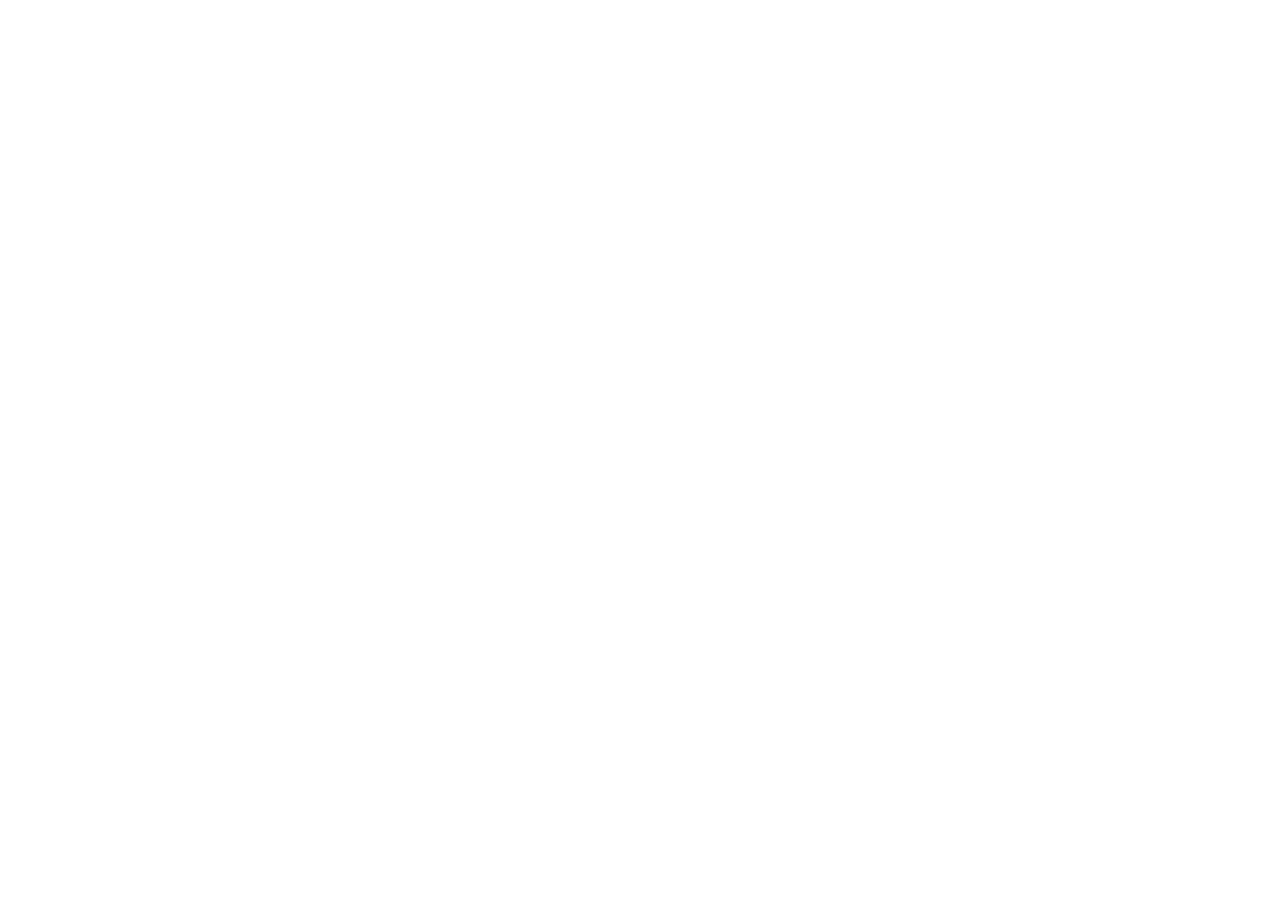
==== src/cake/cake.html @ 113871fb "add new login UI" ====
<!DOCTYPE html>
<html lang="en">
<head>
    <meta charset="UTF-8">
    <meta http-equiv="X-UA-Compatible" content="IE=edge">
    <meta name="viewport" content="width=device-width, initial-scale=1.0">
    <title>KHARIN | CAKE</title>
</head>
<body>
    
</body>
</html>
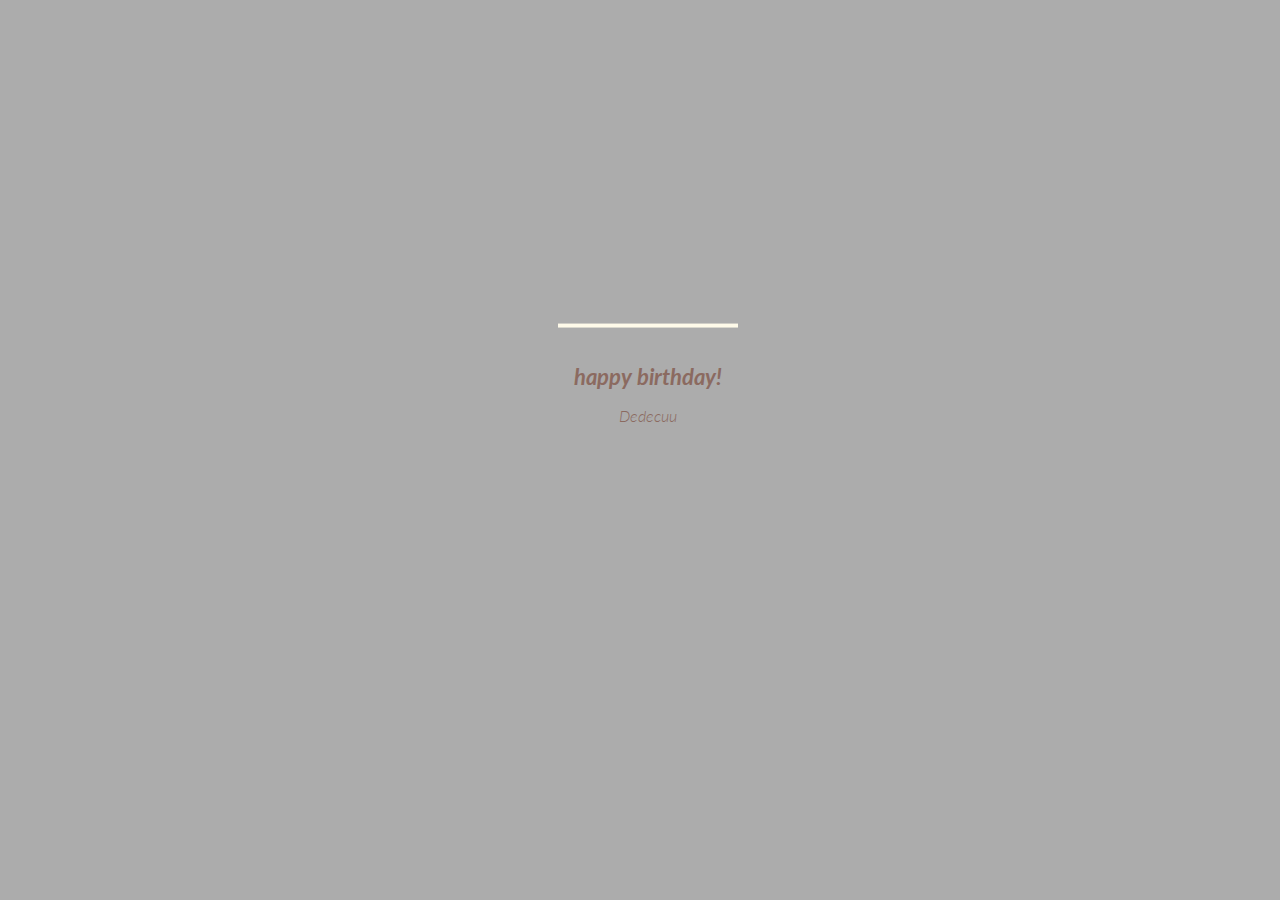
==== commit 749a65c0: "add box" ====
--- a/src/cake/cake.html
+++ b/src/cake/cake.html
@@ -5,8 +5,173 @@
     <meta http-equiv="X-UA-Compatible" content="IE=edge">
     <meta name="viewport" content="width=device-width, initial-scale=1.0">
     <title>KHARIN | CAKE</title>
+
+    <!-- Fav Icon -->
+    <link rel="shortcut icon" href="../img/birthday-cake.png">
+
+    <!-- Link CSS -->
+    <link rel="stylesheet" href="cake.css">
+
 </head>
 <body>
-    
+    <div class="velas">
+    <div class="fuego"></div>
+    <div class="fuego"></div>
+    <div class="fuego"></div>
+    <div class="fuego"></div>
+    <div class="fuego"></div>
+    </div>
+    <svg id="cake" version="1.1" x="0px" y="0px" width="200px" height="500px" viewBox="0 0 200 500" enable-background="new 0 0 200 500" xml:space="preserve">
+        <path fill="#a88679" d="M173.667-13.94c-49.298,0-102.782,0-147.334,0c-3.999,0-4-16.002,0-16.002
+            c44.697,0,96.586,0,147.334,0C177.667-29.942,177.668-13.94,173.667-13.94z">
+            <animate id="bizcocho_3" attributeName="d" calcMode="spline" keySplines="0 0 1 1; 0 0 1 1" begin="relleno_2.end" dur="0.3s" fill="freeze" values="
+                            M173.667-13.94c-49.298,0-102.782,0-147.334,0c-3.999,0-4-16.002,0-16.002
+            c44.697,0,96.586,0,147.334,0C177.667-29.942,177.668-13.94,173.667-13.94z
+                            ;
+                            M173.667,411.567c-47.995,12.408-102.955,12.561-147.334,0
+            c-3.848-1.089-0.189-16.089,3.661-15.002c44.836,12.66,90.519,12.753,139.427,0.07
+            C173.293,395.631,177.541,410.566,173.667,411.567z
+                            ;
+                            M173.667,427.569c-49.795,0-101.101,0-147.334,0c-3.999,0-4-16.002,0-16.002
+            c46.385,0,97.539,0,147.334,0C177.668,411.567,177.667,427.569,173.667,427.569z
+                            " />
+        </path>
+        <path fill="#8b6a60" d="M100-178.521c1.858,0,3.364,1.506,3.364,3.363c0,0,0,33.17,0,44.227
+            c0,19.144,0,57.431,0,76.574c0,10.152,0,40.607,0,40.607c0,1.858-1.506,3.364-3.364,3.364l0,0c-1.858,0-3.364-1.506-3.364-3.364c0,0,0-30.455,0-40.607c0-19.144,0-57.432,0-76.575c0-11.057,0-44.226,0-44.226C96.636-177.015,98.142-178.521,100-178.521
+            L100-178.521z">
+            <animate id="relleno_2" attributeName="d" calcMode="spline" keySplines="0 0 1 1; 0 0 1 1; 0 0 0.58 1" begin="bizcocho_2.end" dur="0.5s" fill="freeze" values="
+                            M100-178.521c1.858,0,3.364,1.506,3.364,3.363c0,0,0,33.17,0,44.227
+            c0,19.144,0,57.431,0,76.574c0,10.152,0,40.607,0,40.607c0,1.858-1.506,3.364-3.364,3.364l0,0c-1.858,0-3.364-1.506-3.364-3.364c0,0,0-30.455,0-40.607c0-19.144,0-57.432,0-76.575c0-11.057,0-44.226,0-44.226C96.636-177.015,98.142-178.521,100-178.521
+            L100-178.521z
+                            ;
+                            M100,267.257c1.858,0,3.364,1.506,3.364,3.363c0,0,0,33.17,0,44.227
+            c0,19.143,0,57.43,0,76.574c0,10.151,0,40.606,0,40.606c0,1.858-1.506,3.364-3.364,3.364l0,0c-1.858,0-3.364-1.506-3.364-3.364
+            c0,0,0-30.455,0-40.606c0-19.145,0-57.432,0-76.576c0-11.057,0-44.225,0-44.225C96.636,268.763,98.142,267.257,100,267.257
+            L100,267.257z
+                            ;
+                            M93.928,405.433c-0.655,6.444-0.102,9.067,2.957,11.798c0,0,8.083,5.571,16.828,3.503
+            c18.629-4.406,43.813,6.194,50.792,7.791c14.75,3.375,9.162,6.867,9.162,6.867c-2.412,2.258-58.328,0-73.667,0l0,0
+            c-1.858,0-69.995,2.133-73.667,0c0,0-3.337-2.439,6.172-5.992c11.375-4.25,52.875,8.822,47.139-9.442
+            c-6.333-20.167,5.226-21.514,5.226-21.514c3.435-0.915,12.78-6.663,10.923-0.546L93.928,405.433z
+                            ;
+                            M102.242,427.569c5.348,0,14.079,0,17.462,0c0,0,17.026,0,27.504,0
+            c19.143,0,20.39-3.797,26.459,0c3,1.877,0,7.823,0,7.823c-2.412,2.258-58.328,0-73.667,0l0,0c-1.858,0-67.187,0-73.667,0
+            c0,0-4.125-4.983,0-7.823c5.201-3.58,16.085,0,23.725,0c8.841,0,20.762,0,20.762,0c3.686,0,8.597,0,19.511,0H102.242z
+                            " />
+        </path>
+        <path fill="#a88679" d="M173.667-15.929c-46.512,0-105.486,0-147.334,0c-3.999,0-4-16.002,0-16.002
+            c43.566,0,97.96,0,147.334,0C177.667-31.931,177.666-15.929,173.667-15.929z">
+            <animate id="bizcocho_2" attributeName="d" calcMode="spline" keySplines="0 0 1 1; 0 0 1 1; 0.25 0 0.58 1" begin="relleno_1.end" dur="0.5s" fill="freeze" values="
+                            M173.667-15.929c-46.512,0-105.486,0-147.334,0c-3.999,0-4-16.002,0-16.002
+            c43.566,0,97.96,0,147.334,0C177.667-31.931,177.666-15.929,173.667-15.929z
+                            ;
+                            M173.434,445.393c-47.269,8.001-105.245,8.001-147.334,0c-3.929-0.747-0.692-16.543,3.243-15.824
+            c43.828,8.001,92.165,8.001,140.739,0C174.029,428.918,177.377,444.726,173.434,445.393z
+                            ;
+                            M173.667,449.514c-47.576-5.454-102.799-5.744-147.333,0c-3.966,0.512-3.938-15.297,0-16.002
+            c43.683-7.823,97.646-8.026,147.333,0C177.616,434.15,177.642,449.969,173.667,449.514z
+                            ;
+                            M173.667,451.394c-49.298,0-102.782,0-147.334,0c-3.999,0-4-16.002,0-16.002
+            c44.697,0,96.586,0,147.334,0C177.667,435.392,177.668,451.394,173.667,451.394z
+                            " />
+        </path>
+        <path fill="#8b6a60" d="M101.368-73.685c0,12.164,0,15.18,0,28.519c0,22.702,0-13.661,0,8.304c0,14.48,0,18.233,0,30.512
+            c0,1.753-2.958,1.847-2.958,0c0-12.68,0-16.277,0-30.401c0-21.983,0,11.66,0-8.305c0-13.027,0-15.992,0-28.628
+            C98.411-75.883,101.368-75.592,101.368-73.685z">
+            <animate id="relleno_1" attributeName="d" calcMode="spline" keySplines="0 0 1 1; 0 0 1 1; 0 0 0.6 1" begin="bizcocho_1.end" dur="0.5s" fill="freeze" values="
+                            M101.368-73.685c0,12.164,0,15.18,0,28.519c0,22.702,0-13.661,0,8.304c0,14.48,0,18.233,0,30.512
+            c0,1.753-2.958,1.847-2.958,0c0-12.68,0-16.277,0-30.401c0-21.983,0,11.66,0-8.305c0-13.027,0-15.992,0-28.628
+            C98.411-75.883,101.368-75.592,101.368-73.685z
+                            ;
+                            M101.368,350.885c0,12.164,0,65.18,0,78.518c0,22.703,0-33.66,0-11.695c0,14.48,0,28.232,0,40.512
+            c0,1.753-2.958,1.847-2.958,0c0-12.68,0-26.277,0-40.402c0-21.982,0,31.66,0,11.695c0-13.027,0-65.992,0-78.627
+            C98.411,348.686,101.368,348.977,101.368,350.885z
+                            ;
+                            M128.38,447.567c37.626,6.312,39.303,13.658,26.833,12.833c-22.653-1.499-13.636-0.831-23.302-0.831
+            c-14.48,0-17.884,0-30.163,0c-2.087,0-2.068,0-3.915,0c-13.333,0-8.963,0-23.088,0c-11.668,0-14.062,5.995-27.532,1.164
+            c-12.629-4.529,38.667-3.167,46.833-17.333C100.077,432.94,105.546,443.736,128.38,447.567z
+                            ;
+                            M173.667,451.394c2.875,0,2.997,9.257,0,9.131c-22.662-0.956-32.09-0.956-41.756-0.956
+            c-14.48,0-17.884,0-30.163,0c-2.087,0-2.068,0-3.915,0c-13.333,0-8.963,0-23.088,0c-11.668,0-34.99-0.294-48.412,1.831
+            c-4.109,0.65-3.01-10.006,0-10.006C37.129,451.394,149.379,451.394,173.667,451.394z
+                            " />
+        </path>
+        <path fill="#a88679" d="M173.667,21.571c-33.174,0-111.467,0-147.334,0c-4,0-4-16.002,0-16.002c39.836,0,105.982,0,147.334,0
+            C177.668,5.569,177.667,21.571,173.667,21.571z">
+            <animate id="bizcocho_1" attributeName="d" calcMode="spline" keySplines="0 0 1 1; 0 0 1 1; 0 0 1 1; 0.25 0 1 1; 0 0 1 1; 0.25 0 0.6 1" begin="2s" dur="0.8s" fill="freeze" values="
+                            M173.667,21.571c-33.174,0-111.467,0-147.334,0c-4,0-4-16.002,0-16.002c39.836,0,105.982,0,147.334,0
+            C177.668,5.569,177.667,21.571,173.667,21.571z
+                            ;
+                            M173.667,459.569c-33.197,16.002-110.782,16.002-147.334,0c-3.664-1.604,1.614-15.617,5.337-14.153
+            c40.702,16.002,94.289,16.104,136.505,0.103C171.917,444.1,177.271,457.832,173.667,459.569z
+                            ;
+                            M171.817,475.571c-39.361-3.001-105.438-2.571-143.556,0c-3.991,0.27-7.377-14.736-3.387-15.014
+            c41.553-2.888,104.421-3.121,150.51-0.233C179.378,460.574,175.806,475.875,171.817,475.571z
+                            ;
+                            M171.817,459.564c-38.8-12.188-104.504-13.762-143.556,0c-3.772,1.329-7.961-12.604-4.178-13.905
+            c40.864-14.064,105.114-15.52,151.918-0.973C179.822,445.874,175.634,460.762,171.817,459.564z
+                            ;
+                            M173.667,475.571c-46.376-5.005-105.924-4.003-147.334,0c-3.981,0.385-3.479-15.421,0.479-16.002
+            c43.087-6.327,97.705-7.083,146.855,0.438C177.621,460.613,177.644,476,173.667,475.571z
+                            ;
+                            M173.667,474.117c-46.376,1.866-105.638,2.01-147.334,0c-3.995-0.192-3.52-16.144,0.479-16.002
+            c43.794,1.55,96.341,1.541,145.723,0C176.532,457.99,177.663,473.956,173.667,474.117z
+                            ;
+                            M173.667,475.571c-46.512,0-105.486,0-147.334,0c-3.999,0-4-16.002,0-16.002c43.566,0,97.96,0,147.334,0
+            C177.667,459.569,177.666,475.571,173.667,475.571z
+                            " />
+        </path>
+        <path fill="#fefae9" d="M104.812,113.216c0,3.119-2.164,5.67-4.812,5.67c-2.646,0-4.812-2.551-4.812-5.67c0-5.594,0-16.782,0-22.375
+        c0-5.143,0-15.427,0-20.568c0-7.333,0-21.998,0-29.33c0-5.523,0-16.569,0-22.092c0-3.295,0-9.885,0-13.181
+        C95.188,2.551,97.353,0,100,0c2.648,0,4.812,2.551,4.812,5.669c0,3.248,0,9.743,0,12.991c0,5.428,0,16.284,0,21.711
+        c0,7.618,0,22.854,0,30.472c0,4.952,0,14.854,0,19.807C104.812,96.292,104.812,107.576,104.812,113.216z">
+            <animate id="crema" attributeName="d" calcMode="spline" keySplines="0 0 1 1; 0 0 1 1; 0 0 1 1; 0.25 0 1 1; 0 0 1 1; 0 0 0.58 1" begin="bizcocho_3.end" dur="2s" fill="freeze" values="
+                            M104.812,113.216c0,3.119-2.164,5.67-4.812,5.67c-2.646,0-4.812-2.551-4.812-5.67c0-5.594,0-16.782,0-22.375
+        c0-5.143,0-15.427,0-20.568c0-7.333,0-21.998,0-29.33c0-5.523,0-16.569,0-22.092c0-3.295,0-9.885,0-13.181
+        C95.188,2.551,97.353,0,100,0c2.648,0,4.812,2.551,4.812,5.669c0,3.248,0,9.743,0,12.991c0,5.428,0,16.284,0,21.711
+        c0,7.618,0,22.854,0,30.472c0,4.952,0,14.854,0,19.807C104.812,96.292,104.812,107.576,104.812,113.216z
+                            ;
+                            M104.812,405.897c0,3.119-2.164,5.67-4.812,5.67c-2.646,0-4.812-2.551-4.812-5.67c0-5.594,0-16.782,0-22.376
+        c0-5.143,0-15.426,0-20.568c0-7.332,0-21.997,0-29.33c0-5.522,0-16.568,0-22.092c0-3.295,0-9.885,0-13.181
+        c0-3.118,2.165-5.669,4.812-5.669c2.648,0,4.812,2.551,4.812,5.669c0,3.247,0,9.743,0,12.991c0,5.428,0,16.283,0,21.711
+        c0,7.618,0,22.854,0,30.473c0,4.951,0,14.854,0,19.807C104.812,388.972,104.812,400.256,104.812,405.897z
+                            ;
+                            M111.873,411.567c-3.119,0-9.226,0-11.874,0c-2.646,0-7.748,0-10.867,0c-7.086,0-12.698,0-18.292,0
+        c-6.592,0-12.871,7.371-19.166,3.008c-10.043-6.961-7.776-10.169,2.991-17.745c12.61-8.873,27.713,1.994,25.919-7.531
+        c-2.589-13.742,11.008-14.513,11.365-17.789c0.441-4.051,4.235-11.107,8.051-8.175c3.113,2.393,1.007,8.008,0,13.159
+        c-1.871,9.569,8.058,2.113,9.494,14.155c2.592,21.732,21.184-0.675,29.309,7.976c5.216,5.553,18.413,5.552,15.426,12.942
+        c-3.131,7.745-15.825-4.369-23.8,2.903C126.261,418.271,118.301,411.567,111.873,411.567z
+                            ;
+                            M111.873,411.567c-3.119,0-9.226,0-11.874,0c-2.646,0-9.734,4.069-12.853,4.069
+        c-7.086,0-10.712-4.069-16.306-4.069c-6.592,0-12.12,6.013-19.166,3.008c-7.053-3.008-7.458,2.026-18.659,1.165
+        c-6.832-0.525-7.522-3.034-7.533-6.265c-0.037-10.336,22.073-2.452,36.613-2.628c10.234-0.124,19.856-1.439,37.905-2.102
+        c16.642-0.61,32.699,1.552,46.009,1.927c12.438,0.351,29.663-8.99,31.532,3.315c0.773,5.093-5.605,3.342-11.211,9.579
+        c-5.093,5.667-7.59-4.605-12.965-3.832c-8.269,1.189-14.962-8.537-22.937-1.265C126.261,418.271,118.301,411.567,111.873,411.567z
+                            ;
+                            M110.946,413.652c-2.904-1.137-8.405-2.748-12.446-0.97c-6.099,2.685-7.273,10.358-13.253,8.242
+        c-7.843-2.775-8.953-5.008-14.546-5.01c-24.653-0.011-4.849,26.507-18.264,26.507c-12.377,0,5.791-33.537-19.422-26.682
+        c-7.703,2.095-9.806-0.942-9.817-4.173c-0.037-10.336,24.357-4.544,38.897-4.72c10.234-0.124,19.856-1.439,37.905-2.102
+        c16.642-0.61,32.699,1.552,46.009,1.927c12.438,0.351,28.973-8.865,31.532,3.315c1.449,6.896,0.318,15.624-3.874,15.624
+        c-7.619,0-1.788-15.192-19.243-7.111c-7.581,3.51-15.963-9.738-26.669,1.066C120.644,426.744,118.381,416.561,110.946,413.652z
+                            ;
+                            M111.547,413.9c-2.969-0.956-8.775-0.949-13.167-0.5c-14.667,1.5-8.325,16.508-14.667,16.666
+        c-6.667,0.166-0.167-13.5-13.013-14.151c-30.471-1.545-5.572,46.651-18.987,46.651c-12.377,0,10.333-50.166-18.667-44.5
+        c-7.835,1.531-9.537-1.417-9.548-4.647c-0.037-10.336,23.675-5.177,38.215-5.353c10.234-0.124,20.618-1.671,38.667-2.333
+        c16.642-0.61,32.023,1.458,45.333,1.833c12.438,0.351,33.819-8.431,33.199,4.001c-0.532,10.666,0.414,26.166-5.245,25.833
+        c-7.606-0.447-2.954-31.5-19.243-18.899c-7.985,6.177-17.658-5.969-27.377,5.732C118.88,434.066,121.38,417.067,111.547,413.9z
+                            ;
+                            M111.547,415.233c-6.667-0.834-9.667,4.667-13.833,3.333c-19.649-6.291-8.158,22.176-14.5,22.334
+        c-6.667,0.166,2.833-18-13.333-22.167c-29.544-7.615-9.667,43.833-20.167,43.833c-10.333,0,8.004-55.006-16.833-39
+        c-7.5,4.833-9.508-3.78-9.299-7.004c0.799-12.329,23.592-7.153,38.132-7.329c10.234-0.124,20.238-1.505,38.287-2.167
+        c16.642-0.61,32.903,1.125,46.213,1.5c12.438,0.351,35.058-5.579,31.863,6.451c-5.532,20.833,1.25,28.216-4.409,27.883
+        c-7.606-0.447-6.058-37.895-20.62-23.333c-10.167,10.166-15.972-0.747-25,12C119.547,443.568,121.798,416.515,111.547,415.233z
+                            " />
+        </path>
+        <rect x="10" y="475.571" fill="#fefae9" width="180" height="4" />
+    </svg>
+    <div class="text">
+    <h1>happy birthday!</h1>
+    <p>Dedecuu</p>
+    </div>
 </body>
 </html>--- a/src/cake/cake.css
+++ b/src/cake/cake.css
@@ -0,0 +1,113 @@
+@import url(https://fonts.googleapis.com/css?family=Lato:300italic);
+
+html,
+body {
+  width: 100%;
+  height: 100%;
+}
+
+body {
+  background: #acacac;
+}
+
+#cake {
+  display: block;
+  position: relative;
+  margin: -10em auto 0 auto;
+}
+
+/* ============================================== Candle
+*/
+
+.velas {
+  background: #ffffff;
+  border-radius: 10px;
+  position: absolute;
+  top: 228px;
+  left: 50%;
+  margin-left: -2.4px;
+  margin-top: -8.33333333px;
+  width: 5px;
+  height: 35px;
+  transform: translateY(-300px);
+  backface-visibility: hidden;
+  animation: in 500ms 6s ease-out forwards;
+}
+.velas:after,
+.velas:before {
+  background: rgba(255, 0, 0, 0.4);
+  content: "";
+  position: absolute;
+  width: 100%;
+  height: 2.22222222px;
+}
+.velas:after {
+  top: 25%;
+  left: 0;
+}
+.velas:before {
+  top: 45%;
+  left: 0;
+}
+
+/* ============================================== Fire
+*/
+
+.fuego {
+  border-radius: 100%;
+  position: absolute;
+  top: -20px;
+  left: 50%;
+  margin-left: -2.6px;
+  width: 6.66666667px;
+  height: 18px;
+}
+.fuego:nth-child(1) {
+  animation: fuego 2s 6.5s infinite;
+}
+.fuego:nth-child(2) {
+  animation: fuego 1.5s 6.5s infinite;
+}
+.fuego:nth-child(3) {
+  animation: fuego 1s 6.5s infinite;
+}
+.fuego:nth-child(4) {
+  animation: fuego 0.5s 6.5s infinite;
+}
+.fuego:nth-child(5) {
+  animation: fuego 0.2s 6.5s infinite;
+}
+
+/* ============================================== Animation Fire
+*/
+
+@keyframes fuego {
+  0%, 100% {
+    background: rgba(254, 248, 97, 0.5);
+    box-shadow: 0 0 40px 10px rgba(248, 233, 209, 0.2);
+    transform: translateY(0) scale(1);
+  }
+  50% {
+    background: rgba(255, 50, 0, 0.1);
+    box-shadow: 0 0 40px 20px rgba(248, 233, 209, 0.2);
+    transform: translateY(-20px) scale(0);
+  }
+}
+
+@keyframes in {
+  to {
+    transform: translateY(0);
+  }
+}
+
+.text {
+  color: #8b6a60;
+  font-family: 'Lato', sans-serif;
+  font-weight: 300;
+  font-style:italic;
+  text-align: center;
+}  
+
+h1 {
+  font-size: 1.4em;
+}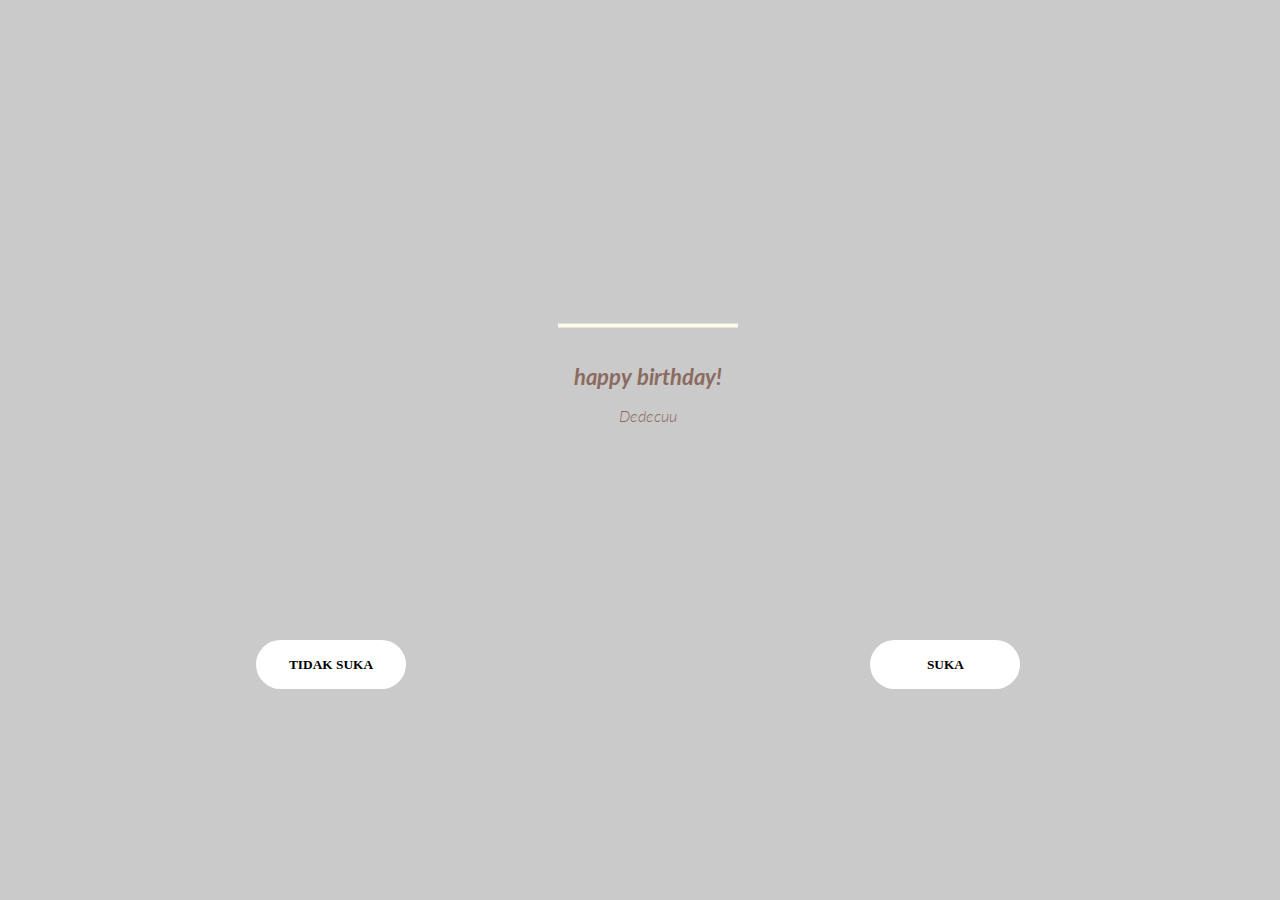
==== commit fd130f24: "fix bug and add 404" ====
--- a/src/cake/cake.html
+++ b/src/cake/cake.html
@@ -11,7 +11,6 @@
 
     <!-- Link CSS -->
     <link rel="stylesheet" href="cake.css">
-
 </head>
 <body>
     <div class="velas">
@@ -170,8 +169,18 @@
         <rect x="10" y="475.571" fill="#fefae9" width="180" height="4" />
     </svg>
     <div class="text">
-    <h1>happy birthday!</h1>
-    <p>Dedecuu</p>
+        <h1>happy birthday!</h1>
+        <p>Dedecuu</p>
     </div>
+
+    <div class="button-left">
+        <input type="button" value="Tidak Suka" class="btn-left" id="btnLeft"/>
+    </div>
+    <div class="button-right">
+        <input type="button" value="Suka" class="btn-right" id="btnRight"/>
+    </div>
+
+    <script src="cake.js"></script>
+    <script src="../login/js/sweetalert2.all.min.js"></script>
 </body>
 </html>--- a/src/cake/cake.css
+++ b/src/cake/cake.css
@@ -7,7 +7,8 @@
 }
 
 body {
-  background: #acacac;
+  background: #cacaca;
+  overflow: hidden;
 }
 
 #cake {
@@ -16,8 +17,7 @@
   margin: -10em auto 0 auto;
 }
 
-/* ============================================== Candle
-*/
+/* ======================= Candle ======================= */
 
 .velas {
   background: #ffffff;
@@ -32,7 +32,9 @@
   transform: translateY(-300px);
   backface-visibility: hidden;
   animation: in 500ms 6s ease-out forwards;
-}
+  /* border: 1px solid red; */
+}
+
 .velas:after,
 .velas:before {
   background: rgba(255, 0, 0, 0.4);
@@ -41,17 +43,18 @@
   width: 100%;
   height: 2.22222222px;
 }
+
 .velas:after {
   top: 25%;
   left: 0;
 }
+
 .velas:before {
   top: 45%;
   left: 0;
 }
 
-/* ============================================== Fire
-*/
+/* ================== Fire ==================== */
 
 .fuego {
   border-radius: 100%;
@@ -62,6 +65,7 @@
   width: 6.66666667px;
   height: 18px;
 }
+
 .fuego:nth-child(1) {
   animation: fuego 2s 6.5s infinite;
 }
@@ -78,8 +82,7 @@
   animation: fuego 0.2s 6.5s infinite;
 }
 
-/* ============================================== Animation Fire
-*/
+/* ======================= Animation Fire ======================= */
 
 @keyframes fuego {
   0%, 100% {
@@ -104,10 +107,127 @@
   color: #8b6a60;
   font-family: 'Lato', sans-serif;
   font-weight: 300;
-  font-style:italic;
+  font-style: italic;
   text-align: center;
+  /* border: 2px solid red; */
 }  
 
 h1 {
   font-size: 1.4em;
+}
+
+.btn-left,
+.btn-right {
+  position: absolute;
+  top: 70%;
+  width: 150px;
+  background-color: white;
+  border: none;
+  outline: none;
+  height: 49px;
+  border-radius: 49px;
+  color: black;
+  text-transform: uppercase;
+  font-family: Poppins;
+  font-weight: 600;
+  margin: 10px 0;
+  cursor: pointer;
+  transition: 0.5s;
+}
+
+.btn-left {
+	position: absolute;
+	left: 20%;
+	animation: btn-left 10s;
+}
+
+.btn-right {
+	position: absolute;
+	left: 68%;
+	animation: btn-right 10s;
+}
+
+.btn-left:hover,
+.btn-right:hover {
+  background-color: #4d84e2;
+}
+
+@keyframes btn-left {
+	0% {
+		opacity:0;
+		left:43.5%;
+	}
+	70% {
+		opacity:0;
+		left:43.5%;
+	}
+	100% {
+		opacity:1;
+		left:20%;
+	}
+}
+
+@keyframes btn-right {
+	0% {
+		opacity:0;
+		left:43.5%;
+	}
+	70% {
+		opacity:0;
+		left:43.5%;
+	}
+	100% {
+		opacity:1;
+		left:68%;
+	}
+}
+
+@media (max-width: 570px) {
+  body, html {
+    overflow-x: hidden;
+  }
+
+  .text{
+    width: 300px;
+    text-align: center;
+    margin: 0 auto;
+  }
+  .btn-left {
+    left: 5%;
+  }
+  
+  .btn-right {
+    position: absolute;
+    left: 60%;
+  }
+
+  @keyframes btn-left {
+    0% {
+      opacity:0;
+      left: 50%;
+    }
+    70% {
+      opacity:0;
+      left: 50%;
+    }
+    100% {
+      opacity:1;
+      left: 5%;
+    }
+  }
+
+  @keyframes btn-right {
+    0% {
+      opacity:0;
+      left: 50%;
+    }
+    70% {
+      opacity:0;
+      left: 50%;
+    }
+    100% {
+      opacity:1;
+      left: 60%;
+    }
+  }
 }